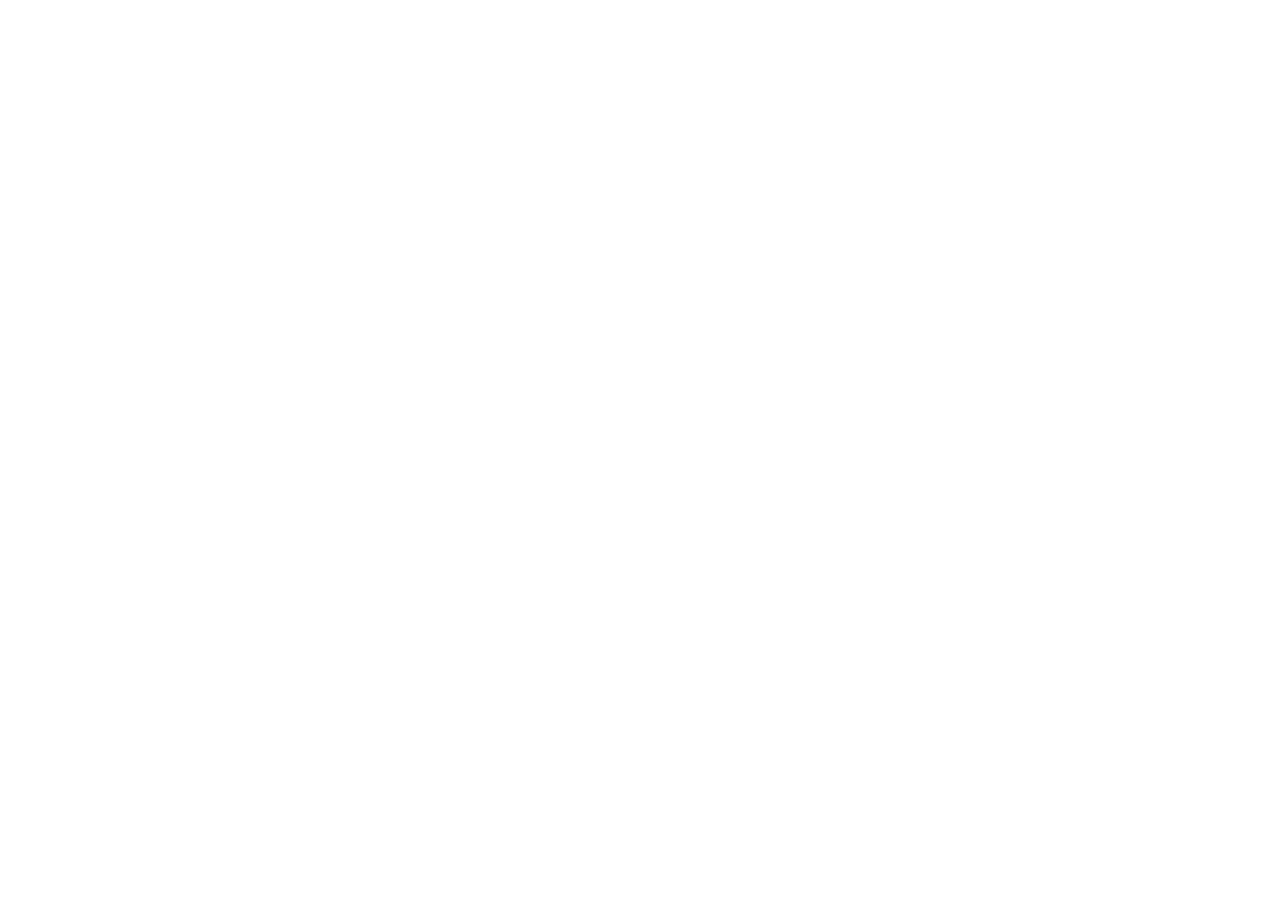
==== index.html @ 70178836 "inicio clases javascript" ====
<!DOCTYPE html>
<html lang="en">
<head>
    <meta charset="UTF-8">
    <meta name="viewport" content="width=device-width, initial-scale=1.0">
    <title>Clase 0</title>
    <link rel="stylesheet" href="./css/styles.css">
</head>
<body>
    





    <script src="./js/index.js"></script>
</body>
</html>
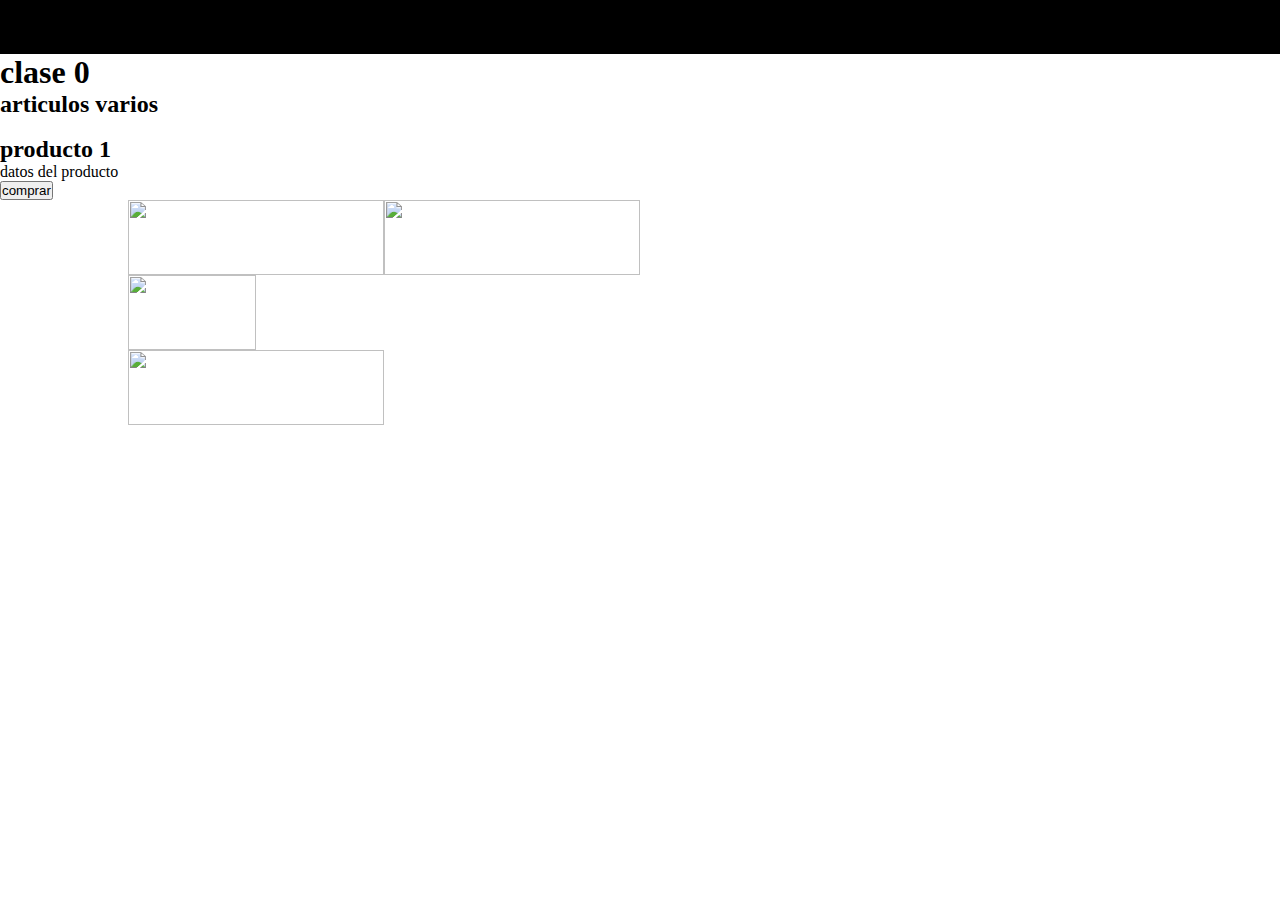
==== commit b7722bd8: "..." ====
--- a/index.html
+++ b/index.html
@@ -7,9 +7,42 @@
     <link rel="stylesheet" href="./css/styles.css">
 </head>
 <body>
+    <header>
+        <nav>
+            <ul>
+                <li><a href="inicio"></a></li>
+                <li><a href="nosotros"></a></li>
+                <li><a href="contactos"></a></li>
+            </ul>
+        </nav>
+    </header>
+<main>
+    <section>
+        <h1>clase 0</h1>
+    </section>
+    <section>
+        <h2>articulos varios</h2>
+        <div>
+            <article>
+                <img src="" alt="">
+                <div>
+                    <h2>producto 1</h2>
+                    <p>datos del producto</p>
+                    <button>comprar</button>
+                </div>
+            </article>
+        </div>
+    </section>
+    <section class="galeria">
+        <img src="" alt="">
+        <img src="" alt="">
+        <img src="" alt="">
+        <img src="" alt="">
+    </section>
+</main>
+<footer>
     
-
-
+</footer>
 
 
 
--- a/css/styles.css
+++ b/css/styles.css
@@ -0,0 +1,66 @@
+*{
+    margin: 0;
+    padding: 0;
+    box-sizing: border-box;
+}
+
+header {
+    background-color: #000000;
+}
+
+.navbar{
+    display: flex;
+    justify-content: center;
+    list-style: none;
+    gap: 1.25rem;
+}
+
+.navbar li a{
+    text-decoration: none;
+    color:white;
+    font-size: 25px;
+}   
+
+.section-principal{
+    width: 100%;
+    height: 31.25rem;
+    background-color: rgba(158, 75, 8, 0.726);
+    background-position: center;
+    display: flex;
+    justify-content: center;
+    align-items: center;
+    color: white;
+    font-size: 3.125rem;
+}
+
+.galeria{
+    display: grid;
+    margin: auto;
+    width: 80%;
+    height: 37.5rem;
+    grid-template-columns: repeat(8,1fr);
+    grid-template-rows: repeat(8,1fr);
+}
+
+.galeria img{
+    width: 100%;
+    height: 100%;
+}
+
+.galeria img:nth-child(1){
+    grid-column: 1/3;
+}
+
+.galeria img:nth-child(2){
+    grid-column: 3/5;
+}
+
+.galeria img:nth-child(3){
+    grid-column: 1/3;
+    grid-row: 3/4;
+}
+
+.galeria img:nth-child(4){
+    grid-column: 1;
+
+}